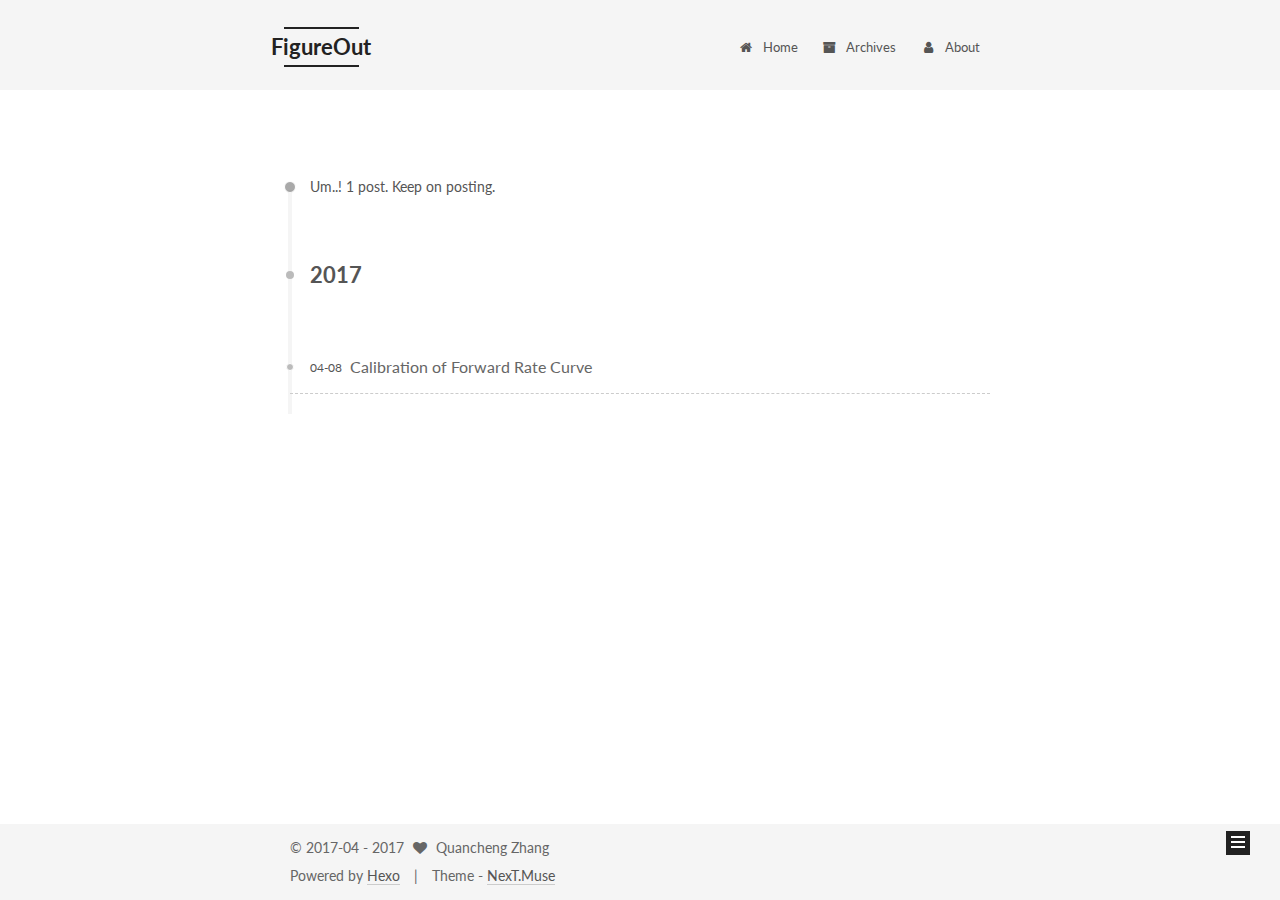
==== archives/index.html @ bb5cb2a6 "Site updated: 2017-04-28 12:06:53" ====
<!doctype html>




<html class="theme-next muse" lang="en">
<head>
  <meta charset="UTF-8"/>
<meta http-equiv="X-UA-Compatible" content="IE=edge" />
<meta name="viewport" content="width=device-width, initial-scale=1, maximum-scale=1"/>



<meta http-equiv="Cache-Control" content="no-transform" />
<meta http-equiv="Cache-Control" content="no-siteapp" />


















  
  
  
  

  
    
    
  

  

  

  

  

  
    
    
    <link href="//fonts.googleapis.com/css?family=Lato:300,300italic,400,400italic,700,700italic&subset=latin,latin-ext" rel="stylesheet" type="text/css">
  






<link href="/lib/font-awesome/css/font-awesome.min.css?v=4.6.2" rel="stylesheet" type="text/css" />

<link href="/css/main.css?v=5.1.0" rel="stylesheet" type="text/css" />


  <meta name="keywords" content="Hexo, NexT" />








  <link rel="shortcut icon" type="image/x-icon" href="/favicon.ico?v=5.1.0" />






<meta name="description" content="Seeking job opportunities in areas including portfolio management, risk management and data analysis.">
<meta property="og:type" content="website">
<meta property="og:title" content="FigureOut">
<meta property="og:url" content="http://Quintus-Zhang.github.io/archives/index.html">
<meta property="og:site_name" content="FigureOut">
<meta property="og:description" content="Seeking job opportunities in areas including portfolio management, risk management and data analysis.">
<meta name="twitter:card" content="summary">
<meta name="twitter:title" content="FigureOut">
<meta name="twitter:description" content="Seeking job opportunities in areas including portfolio management, risk management and data analysis.">



<script type="text/javascript" id="hexo.configurations">
  var NexT = window.NexT || {};
  var CONFIG = {
    root: '/',
    scheme: 'Muse',
    sidebar: {"position":"left","display":"always","offset":12,"offset_float":0,"b2t":false,"scrollpercent":false},
    fancybox: false,
    motion: false,
    duoshuo: {
      userId: '0',
      author: 'Author'
    },
    algolia: {
      applicationID: '',
      apiKey: '',
      indexName: '',
      hits: {"per_page":10},
      labels: {"input_placeholder":"Search for Posts","hits_empty":"We didn't find any results for the search: ${query}","hits_stats":"${hits} results found in ${time} ms"}
    }
  };
</script>



  <link rel="canonical" href="http://Quintus-Zhang.github.io/archives/"/>





  <title> Archive | FigureOut </title>
</head>

<body itemscope itemtype="http://schema.org/WebPage" lang="en">

  














  
  
    
  

  <div class="container sidebar-position-left  page-archive  ">
    <div class="headband"></div>

    <header id="header" class="header" itemscope itemtype="http://schema.org/WPHeader">
      <div class="header-inner"><div class="site-brand-wrapper">
  <div class="site-meta ">
    

    <div class="custom-logo-site-title">
      <a href="/"  class="brand" rel="start">
        <span class="logo-line-before"><i></i></span>
        <span class="site-title">FigureOut</span>
        <span class="logo-line-after"><i></i></span>
      </a>
    </div>
      
        <p class="site-subtitle"></p>
      
  </div>

  <div class="site-nav-toggle">
    <button>
      <span class="btn-bar"></span>
      <span class="btn-bar"></span>
      <span class="btn-bar"></span>
    </button>
  </div>
</div>

<nav class="site-nav">
  

  
    <ul id="menu" class="menu">
      
        
        <li class="menu-item menu-item-home">
          <a href="/" rel="section">
            
              <i class="menu-item-icon fa fa-fw fa-home"></i> <br />
            
            Home
          </a>
        </li>
      
        
        <li class="menu-item menu-item-archives">
          <a href="/archives" rel="section">
            
              <i class="menu-item-icon fa fa-fw fa-archive"></i> <br />
            
            Archives
          </a>
        </li>
      
        
        <li class="menu-item menu-item-about">
          <a href="/about" rel="section">
            
              <i class="menu-item-icon fa fa-fw fa-user"></i> <br />
            
            About
          </a>
        </li>
      

      
    </ul>
  

  
</nav>



 </div>
    </header>

    <main id="main" class="main">
      <div class="main-inner">
        <div class="content-wrap">
          <div id="content" class="content">
            

  <section id="posts" class="posts-collapse">
    <span class="archive-move-on"></span>

    <span class="archive-page-counter">
      
      
      
        
      
      Um..! 1 post. Keep on posting.
    </span>

    

      
      
      

      
        
        <div class="collection-title">
          <h2 class="archive-year motion-element" id="archive-year-2017">2017</h2>
        </div>
      
      

      

  <article class="post post-type-normal" itemscope itemtype="http://schema.org/Article">
    <header class="post-header">

      <h1 class="post-title">
        
            <a class="post-title-link" href="/post/calibration_of_forward_rate_curve/" itemprop="url">
              
                <span itemprop="name">Calibration of Forward Rate Curve</span>
              
            </a>
        
      </h1>

      <div class="post-meta">
        <time class="post-time" itemprop="dateCreated"
              datetime="2017-04-08T02:40:51-04:00"
              content="2017-04-08" >
          04-08
        </time>
      </div>

    </header>
  </article>



    

  </section>

  



          </div>
          


          

        </div>
        
          
  
  <div class="sidebar-toggle">
    <div class="sidebar-toggle-line-wrap">
      <span class="sidebar-toggle-line sidebar-toggle-line-first"></span>
      <span class="sidebar-toggle-line sidebar-toggle-line-middle"></span>
      <span class="sidebar-toggle-line sidebar-toggle-line-last"></span>
    </div>
  </div>

  <aside id="sidebar" class="sidebar">
    <div class="sidebar-inner">

      

      

      <section class="site-overview sidebar-panel sidebar-panel-active">
        <div class="site-author motion-element" itemprop="author" itemscope itemtype="http://schema.org/Person">
          <img class="site-author-image" itemprop="image"
               src="/images/turntable.jpeg"
               alt="Quancheng Zhang" />
          <p class="site-author-name" itemprop="name">Quancheng Zhang</p>
           
              <p class="site-description motion-element" itemprop="description">Seeking job opportunities in areas including portfolio management, risk management and data analysis.</p>
          
        </div>
        <nav class="site-state motion-element">

          
            <div class="site-state-item site-state-posts">
              <a href="/archives">
                <span class="site-state-item-count">1</span>
                <span class="site-state-item-name">posts</span>
              </a>
            </div>
          

          

          

        </nav>

        

        <div class="links-of-author motion-element">
          
            
              <span class="links-of-author-item">
                <a href="https://github.com/Quintus-Zhang" target="_blank" title="GitHub">
                  
                    <i class="fa fa-fw fa-github"></i>
                  
                  GitHub
                </a>
              </span>
            
          
        </div>

        
        

        
        

        


      </section>

      

      

    </div>
  </aside>


        
      </div>
    </main>

    <footer id="footer" class="footer">
      <div class="footer-inner">
        <div class="copyright" >
  
  &copy;  2017-04 - 
  <span itemprop="copyrightYear">2017</span>
  <span class="with-love">
    <i class="fa fa-heart"></i>
  </span>
  <span class="author" itemprop="copyrightHolder">Quancheng Zhang</span>
</div>


<div class="powered-by">
  Powered by <a class="theme-link" href="https://hexo.io">Hexo</a>
</div>

<div class="theme-info">
  Theme -
  <a class="theme-link" href="https://github.com/iissnan/hexo-theme-next">
    NexT.Muse
  </a>
</div>


        

        
      </div>
    </footer>

    
      <div class="back-to-top">
        <i class="fa fa-arrow-up"></i>
        
      </div>
    

  </div>

  

<script type="text/javascript">
  if (Object.prototype.toString.call(window.Promise) !== '[object Function]') {
    window.Promise = null;
  }
</script>














  
  <script type="text/javascript" src="/lib/jquery/index.js?v=2.1.3"></script>

  
  <script type="text/javascript" src="/lib/fastclick/lib/fastclick.min.js?v=1.0.6"></script>

  
  <script type="text/javascript" src="/lib/jquery_lazyload/jquery.lazyload.js?v=1.9.7"></script>

  
  <script type="text/javascript" src="/lib/velocity/velocity.min.js?v=1.2.1"></script>

  
  <script type="text/javascript" src="/lib/velocity/velocity.ui.min.js?v=1.2.1"></script>


  


  <script type="text/javascript" src="/js/src/utils.js?v=5.1.0"></script>

  <script type="text/javascript" src="/js/src/motion.js?v=5.1.0"></script>



  
  

  
  


  


  <script type="text/javascript" src="/js/src/bootstrap.js?v=5.1.0"></script>



  


  




	





  





  





  






  





  

  
<script>
(function(){
    var bp = document.createElement('script');
    var curProtocol = window.location.protocol.split(':')[0];
    if (curProtocol === 'https') {
        bp.src = 'https://zz.bdstatic.com/linksubmit/push.js';        
    }
    else {
        bp.src = 'http://push.zhanzhang.baidu.com/push.js';
    }
    var s = document.getElementsByTagName("script")[0];
    s.parentNode.insertBefore(bp, s);
})();
</script>


  
  
    <script type="text/x-mathjax-config">
      MathJax.Hub.Config({
        tex2jax: {
          inlineMath: [ ['$','$'], ["\\(","\\)"]  ],
          processEscapes: true,
          skipTags: ['script', 'noscript', 'style', 'textarea', 'pre', 'code']
        }
      });
    </script>

    <script type="text/x-mathjax-config">
      MathJax.Hub.Queue(function() {
        var all = MathJax.Hub.getAllJax(), i;
        for (i=0; i < all.length; i += 1) {
          all[i].SourceElement().parentNode.className += ' has-jax';
        }
      });
    </script>
    <script type="text/javascript" src="//cdn.mathjax.org/mathjax/latest/MathJax.js?config=TeX-AMS-MML_HTMLorMML"></script>
  


  

</body>
</html>
---- css/main.css ----
/* normalize.css v3.0.2 | MIT License | git.io/normalize */
html {
  font-family: sans-serif; /* 1 */
  -ms-text-size-adjust: 100%; /* 2 */
  -webkit-text-size-adjust: 100%; /* 2 */
}
body {
  margin: 0;
}
article,
aside,
details,
figcaption,
figure,
footer,
header,
hgroup,
main,
menu,
nav,
section,
summary {
  display: block;
}
audio,
canvas,
progress,
video {
  display: inline-block; /* 1 */
  vertical-align: baseline; /* 2 */
}
audio:not([controls]) {
  display: none;
  height: 0;
}
[hidden],
template {
  display: none;
}
a {
  background-color: transparent;
}
a:active,
a:hover {
  outline: 0;
}
abbr[title] {
  border-bottom: 1px dotted;
}
b,
strong {
  font-weight: bold;
}
dfn {
  font-style: italic;
}
h1 {
  font-size: 2em;
  margin: 0.67em 0;
}
mark {
  background: #ff0;
  color: #000;
}
small {
  font-size: 80%;
}
sub,
sup {
  font-size: 75%;
  line-height: 0;
  position: relative;
  vertical-align: baseline;
}
sup {
  top: -0.5em;
}
sub {
  bottom: -0.25em;
}
img {
  border: 0;
}
svg:not(:root) {
  overflow: hidden;
}
figure {
  margin: 1em 40px;
}
hr {
  -moz-box-sizing: content-box;
  box-sizing: content-box;
  height: 0;
}
pre {
  overflow: auto;
}
code,
kbd,
pre,
samp {
  font-family: monospace, monospace;
  font-size: 1em;
}
button,
input,
optgroup,
select,
textarea {
  color: inherit; /* 1 */
  font: inherit; /* 2 */
  margin: 0; /* 3 */
}
button {
  overflow: visible;
}
button,
select {
  text-transform: none;
}
button,
html input[type="button"],
input[type="reset"],
input[type="submit"] {
  -webkit-appearance: button; /* 2 */
  cursor: pointer; /* 3 */
}
button[disabled],
html input[disabled] {
  cursor: default;
}
button::-moz-focus-inner,
input::-moz-focus-inner {
  border: 0;
  padding: 0;
}
input {
  line-height: normal;
}
input[type="checkbox"],
input[type="radio"] {
  box-sizing: border-box; /* 1 */
  padding: 0; /* 2 */
}
input[type="number"]::-webkit-inner-spin-button,
input[type="number"]::-webkit-outer-spin-button {
  height: auto;
}
input[type="search"] {
  -webkit-appearance: textfield; /* 1 */
  -moz-box-sizing: content-box;
  -webkit-box-sizing: content-box; /* 2 */
  box-sizing: content-box;
}
input[type="search"]::-webkit-search-cancel-button,
input[type="search"]::-webkit-search-decoration {
  -webkit-appearance: none;
}
fieldset {
  border: 1px solid #c0c0c0;
  margin: 0 2px;
  padding: 0.35em 0.625em 0.75em;
}
legend {
  border: 0; /* 1 */
  padding: 0; /* 2 */
}
textarea {
  overflow: auto;
}
optgroup {
  font-weight: bold;
}
table {
  border-collapse: collapse;
  border-spacing: 0;
}
td,
th {
  padding: 0;
}
::selection {
  background: #262a30;
  color: #fff;
}
body {
  position: relative;
  font-family: 'Lato', "PingFang SC", "Microsoft YaHei", sans-serif;
  font-size: 14px;
  line-height: 2;
  color: #555;
  background: #fff;
}
@media (max-width: 767px) {
  body {
    padding-right: 0 !important;
  }
}
@media (min-width: 768px) and (max-width: 991px) {
  body {
    padding-right: 0 !important;
  }
}
@media (min-width: 1600px) {
  body {
    font-size: 16px;
  }
}
h1,
h2,
h3,
h4,
h5,
h6 {
  margin: 0;
  padding: 0;
  font-weight: bold;
  line-height: 1.5;
  font-family: 'Lato', "PingFang SC", "Microsoft YaHei", sans-serif;
}
h2,
h3,
h4,
h5,
h6 {
  margin: 20px 0 15px;
}
h1 {
  font-size: 24px;
}
@media (max-width: 767px) {
  h1 {
    font-size: 20px;
  }
}
h2 {
  font-size: 22px;
}
@media (max-width: 767px) {
  h2 {
    font-size: 18px;
  }
}
h3 {
  font-size: 20px;
}
@media (max-width: 767px) {
  h3 {
    font-size: 16px;
  }
}
h4 {
  font-size: 18px;
}
@media (max-width: 767px) {
  h4 {
    font-size: 14px;
  }
}
h5 {
  font-size: 16px;
}
@media (max-width: 767px) {
  h5 {
    font-size: 12px;
  }
}
h6 {
  font-size: 14px;
}
@media (max-width: 767px) {
  h6 {
    font-size: 10px;
  }
}
p {
  margin: 0 0 25px 0;
}
a {
  color: #555;
  text-decoration: none;
  border-bottom: 1px solid #999;
  word-wrap: break-word;
}
a:hover {
  color: #222;
  border-bottom-color: #222;
}
blockquote {
  margin: 0;
  padding: 0;
}
img {
  display: block;
  margin: auto;
  max-width: 100%;
  height: auto;
}
hr {
  margin: 40px 0;
  height: 3px;
  border: none;
  background-color: #ddd;
  background-image: repeating-linear-gradient(-45deg, #fff, #fff 4px, transparent 4px, transparent 8px);
}
blockquote {
  padding: 0 15px;
  color: #666;
  border-left: 4px solid #ddd;
}
blockquote cite::before {
  content: "-";
  padding: 0 5px;
}
dt {
  font-weight: 700;
}
dd {
  margin: 0;
  padding: 0;
}
.text-left {
  text-align: left;
}
.text-center {
  text-align: center;
}
.text-right {
  text-align: right;
}
.text-justify {
  text-align: justify;
}
.text-nowrap {
  white-space: nowrap;
}
.text-lowercase {
  text-transform: lowercase;
}
.text-uppercase {
  text-transform: uppercase;
}
.text-capitalize {
  text-transform: capitalize;
}
.center-block {
  display: block;
  margin-left: auto;
  margin-right: auto;
}
.clearfix:before,
.clearfix:after {
  content: " ";
  display: table;
}
.clearfix:after {
  clear: both;
}
.pullquote {
  width: 45%;
}
.pullquote.left {
  float: left;
  margin-left: 5px;
  margin-right: 10px;
}
.pullquote.right {
  float: right;
  margin-left: 10px;
  margin-right: 5px;
}
.affix.affix.affix {
  position: fixed;
}
.translation {
  margin-top: -20px;
  font-size: 14px;
  color: #999;
}
.scrollbar-measure {
  width: 100px;
  height: 100px;
  overflow: scroll;
  position: absolute;
  top: -9999px;
}
.use-motion .motion-element {
  opacity: 0;
}
table {
  margin: 20px 0;
  width: 100%;
  border-collapse: collapse;
  border-spacing: 0;
  border: 1px solid #ddd;
  font-size: 14px;
  table-layout: fixed;
  word-wrap: break-all;
}
table>tbody>tr:nth-of-type(odd) {
  background-color: #f9f9f9;
}
table>tbody>tr:hover {
  background-color: #f5f5f5;
}
caption,
th,
td {
  padding: 8px;
  text-align: left;
  vertical-align: middle;
  font-weight: normal;
}
th,
td {
  border-bottom: 3px solid #ddd;
  border-right: 1px solid #eee;
}
th {
  padding-bottom: 10px;
  font-weight: 700;
}
td {
  border-bottom-width: 1px;
}
html,
body {
  height: 100%;
}
.container {
  position: relative;
  min-height: 100%;
}
.header-inner {
  margin: 0 auto;
  padding: 100px 0 70px;
  width: 700px;
}
@media (min-width: 1600px) {
  .container .header-inner {
    width: 900px;
  }
}
.main {
  padding-bottom: 150px;
}
.main-inner {
  margin: 0 auto;
  width: 700px;
}
@media (min-width: 1600px) {
  .container .main-inner {
    width: 900px;
  }
}
.footer {
  position: absolute;
  left: 0;
  bottom: 0;
  width: 100%;
  min-height: 50px;
}
.footer-inner {
  box-sizing: border-box;
  margin: 20px auto;
  width: 700px;
}
@media (min-width: 1600px) {
  .container .footer-inner {
    width: 900px;
  }
}
pre,
.highlight {
  overflow: auto;
  margin: 20px 0;
  padding: 0;
  font-size: 13px;
  color: #4d4d4c;
  background: #f7f7f7;
  line-height: 1.6;
}
pre,
code {
  font-family: consolas, Menlo, "PingFang SC", "Microsoft YaHei", monospace;
}
code {
  padding: 2px 4px;
  word-wrap: break-word;
  color: #555;
  background: #eee;
  border-radius: 3px;
  font-size: 13px;
}
pre code {
  padding: 0;
  color: #4d4d4c;
  background: none;
  text-shadow: none;
}
.highlight {
  border-radius: 1px;
}
.highlight pre {
  border: none;
  margin: 0;
  padding: 10px 0;
}
.highlight table {
  margin: 0;
  width: auto;
  border: none;
}
.highlight td {
  border: none;
  padding: 0;
}
.highlight figcaption {
  font-size: 1em;
  color: #4d4d4c;
  line-height: 1em;
  margin-bottom: 1em;
}
.highlight figcaption:before,
.highlight figcaption:after {
  content: " ";
  display: table;
}
.highlight figcaption:after {
  clear: both;
}
.highlight figcaption a {
  float: right;
  color: #4d4d4c;
}
.highlight figcaption a:hover {
  border-bottom-color: #4d4d4c;
}
.highlight .gutter pre {
  padding-left: 10px;
  padding-right: 10px;
  color: #869194;
  text-align: right;
  background-color: #eff2f3;
}
.highlight .code pre {
  width: 100%;
  padding-left: 10px;
  padding-right: 10px;
  background-color: #f7f7f7;
}
.highlight .line {
  height: 20px;
}
.gutter {
  -webkit-user-select: none;
  -moz-user-select: none;
  -ms-user-select: none;
  user-select: none;
}
.gist table {
  width: auto;
}
.gist table td {
  border: none;
}
pre .deletion {
  background: #fdd;
}
pre .addition {
  background: #dfd;
}
pre .meta {
  color: #8959a8;
}
pre .comment {
  color: #8e908c;
}
pre .variable,
pre .attribute,
pre .tag,
pre .regexp,
pre .ruby .constant,
pre .xml .tag .title,
pre .xml .pi,
pre .xml .doctype,
pre .html .doctype,
pre .css .id,
pre .css .class,
pre .css .pseudo {
  color: #c82829;
}
pre .number,
pre .preprocessor,
pre .built_in,
pre .literal,
pre .params,
pre .constant,
pre .command {
  color: #f5871f;
}
pre .ruby .class .title,
pre .css .rules .attribute,
pre .string,
pre .value,
pre .inheritance,
pre .header,
pre .ruby .symbol,
pre .xml .cdata,
pre .special,
pre .number,
pre .formula {
  color: #718c00;
}
pre .title,
pre .css .hexcolor {
  color: #3e999f;
}
pre .function,
pre .python .decorator,
pre .python .title,
pre .ruby .function .title,
pre .ruby .title .keyword,
pre .perl .sub,
pre .javascript .title,
pre .coffeescript .title {
  color: #4271ae;
}
pre .keyword,
pre .javascript .function {
  color: #8959a8;
}
.full-image.full-image.full-image {
  border: none;
  max-width: 100%;
  width: auto;
  margin: 20px auto;
}
@media (min-width: 992px) {
  .full-image.full-image.full-image {
    max-width: none;
    width: 110%;
    margin: 25px -5%;
  }
}
.blockquote-center,
.page-home .post-type-quote blockquote,
.page-post-detail .post-type-quote blockquote {
  position: relative;
  margin: 40px 0;
  padding: 0;
  border-left: none;
  text-align: center;
}
.blockquote-center::before,
.page-home .post-type-quote blockquote::before,
.page-post-detail .post-type-quote blockquote::before,
.blockquote-center::after,
.page-home .post-type-quote blockquote::after,
.page-post-detail .post-type-quote blockquote::after {
  position: absolute;
  content: ' ';
  display: block;
  width: 100%;
  height: 24px;
  opacity: 0.2;
  background-repeat: no-repeat;
  background-position: 0 -6px;
  background-size: 22px 22px;
}
.blockquote-center::before,
.page-home .post-type-quote blockquote::before,
.page-post-detail .post-type-quote blockquote::before {
  top: -20px;
  background-image: url("../images/quote-l.svg");
  border-top: 1px solid #ccc;
}
.blockquote-center::after,
.page-home .post-type-quote blockquote::after,
.page-post-detail .post-type-quote blockquote::after {
  bottom: -20px;
  background-image: url("../images/quote-r.svg");
  border-bottom: 1px solid #ccc;
  background-position: 100% 8px;
}
.blockquote-center p,
.page-home .post-type-quote blockquote p,
.page-post-detail .post-type-quote blockquote p,
.blockquote-center div,
.page-home .post-type-quote blockquote div,
.page-post-detail .post-type-quote blockquote div {
  text-align: center;
}
.post .post-body .group-picture img {
  box-sizing: border-box;
  padding: 0 3px;
  border: none;
}
.post .group-picture-row {
  overflow: hidden;
  margin-top: 6px;
}
.post .group-picture-row:first-child {
  margin-top: 0;
}
.post .group-picture-column {
  float: left;
}
.page-post-detail .post-body .group-picture-column {
  float: none;
  margin-top: 10px;
  width: auto !important;
}
.page-post-detail .post-body .group-picture-column img {
  margin: 0 auto;
}
.page-archive .group-picture-container {
  overflow: hidden;
}
.page-archive .group-picture-row {
  float: left;
}
.page-archive .group-picture-row:first-child {
  margin-top: 6px;
}
.page-archive .group-picture-column {
  max-width: 150px;
  max-height: 150px;
}
.note {
  padding: 20px;
  margin: 20px 0;
  border: 1px solid #eee;
  border-left-width: 5px;
  border-radius: 3px;
}
.note h2,
.note h3,
.note h4,
.note h5,
.note h6 {
  margin-top: 0;
  margin-bottom: 5px;
}
.note p:last-child {
  margin-bottom: 0;
}
.note code {
  border-radius: 3px;
}
.note+.note {
  margin-top: -5px;
}
.default {
  border-left-color: #777;
}
.default h2,
.default h3,
.default h4,
.default h5,
.default h6 {
  color: #777;
}
.primary {
  border-left-color: #428bca;
}
.primary h2,
.primary h3,
.primary h4,
.primary h5,
.primary h6 {
  color: #428bca;
}
.success {
  border-left-color: #5cb85c;
}
.success h2,
.success h3,
.success h4,
.success h5,
.success h6 {
  color: #5cb85c;
}
.danger {
  border-left-color: #d9534f;
}
.danger h2,
.danger h3,
.danger h4,
.danger h5,
.danger h6 {
  color: #d9534f;
}
.warning {
  border-left-color: #f0ad4e;
}
.warning h2,
.warning h3,
.warning h4,
.warning h5,
.warning h6 {
  color: #f0ad4e;
}
.info {
  border-left-color: #5bc0de;
}
.info h2,
.info h3,
.info h4,
.info h5,
.info h6 {
  color: #5bc0de;
}
.btn {
  display: inline-block;
  padding: 0 20px;
  font-size: 14px;
  color: #fff;
  background: #222;
  border: 2px solid #222;
  text-decoration: none;
  border-radius: 0;
  transition-property: background-color;
  transition-duration: 0.2s;
  transition-timing-function: ease-in-out;
  transition-delay: 0s;
}
.btn:hover,
.post-button .btn:hover {
  border-color: #222;
  color: #222;
  background: #fff;
}
.btn-bar {
  display: block;
  width: 22px;
  height: 2px;
  background: #555;
  border-radius: 1px;
}
.btn-bar+.btn-bar {
  margin-top: 4px;
}
.pagination {
  margin: 120px 0 40px;
  text-align: center;
  border-top: 1px solid #eee;
}
.page-number-basic,
.pagination .prev,
.pagination .next,
.pagination .page-number,
.pagination .space {
  display: inline-block;
  position: relative;
  top: -1px;
  margin: 0 10px;
  padding: 0 10px;
  line-height: 30px;
}
@media (max-width: 767px) {
  .page-number-basic,
  .pagination .prev,
  .pagination .next,
  .pagination .page-number,
  .pagination .space {
    margin: 0 5px;
  }
}
.pagination .prev,
.pagination .next,
.pagination .page-number {
  border-bottom: 0;
  border-top: 1px solid #eee;
  transition-property: border-color;
  transition-duration: 0.2s;
  transition-timing-function: ease-in-out;
  transition-delay: 0s;
}
.pagination .prev:hover,
.pagination .next:hover,
.pagination .page-number:hover {
  border-top-color: #222;
}
.pagination .space {
  padding: 0;
  margin: 0;
}
.pagination .prev {
  margin-left: 0;
}
.pagination .next {
  margin-right: 0;
}
.pagination .page-number.current {
  color: #fff;
  background: #ccc;
  border-top-color: #ccc;
}
@media (max-width: 767px) {
  .pagination {
    border-top: none;
  }
  .pagination .prev,
  .pagination .next,
  .pagination .page-number {
    margin-bottom: 10px;
    border-top: 0;
    border-bottom: 1px solid #eee;
  }
  .pagination .prev:hover,
  .pagination .next:hover,
  .pagination .page-number:hover {
    border-bottom-color: #222;
  }
}
.comments {
  margin: 60px 20px 0;
}
.tag-cloud {
  text-align: center;
}
.tag-cloud a {
  display: inline-block;
  margin: 10px;
}
.back-to-top {
  box-sizing: border-box;
  position: fixed;
  bottom: -100px;
  right: 30px;
  z-index: 1050;
  padding: 0 6px;
  width: 24px;
  background: #222;
  font-size: 12px;
  opacity: 1;
  color: #fff;
  cursor: pointer;
  text-align: center;
  -webkit-transform: translateZ(0);
  transition-property: bottom;
  transition-duration: 0.2s;
  transition-timing-function: ease-in-out;
  transition-delay: 0s;
}
@media (max-width: 767px) {
  .back-to-top {
    display: none;
  }
}
@media (min-width: 768px) and (max-width: 991px) {
  .back-to-top {
    display: none;
  }
}
.back-to-top.back-to-top-on {
  bottom: 19px;
}
.header {
  background: #fff;
}
.header-inner {
  position: relative;
}
.headband {
  height: 3px;
  background: #222;
}
.site-meta {
  margin: 0;
  text-align: left;
}
@media (max-width: 767px) {
  .site-meta {
    text-align: center;
  }
}
.brand {
  position: relative;
  display: inline-block;
  padding: 0 40px;
  color: #222;
  background: #222;
  border-bottom: none;
}
.brand:hover {
  color: #222;
}
.logo {
  display: inline-block;
  margin-right: 5px;
  line-height: 36px;
  vertical-align: top;
}
.site-title {
  display: inline-block;
  vertical-align: top;
  line-height: 36px;
  font-size: 20px;
  font-weight: normal;
  font-family: 'Lato', "PingFang SC", "Microsoft YaHei", sans-serif;
}
.site-subtitle {
  margin-top: 10px;
  font-size: 13px;
  color: #999;
}
.use-motion .brand {
  opacity: 0;
}
.use-motion .logo,
.use-motion .site-title,
.use-motion .site-subtitle {
  opacity: 0;
  position: relative;
  top: -10px;
}
.site-nav-toggle {
  display: none;
  position: absolute;
  top: 10px;
  left: 10px;
}
@media (max-width: 767px) {
  .site-nav-toggle {
    display: block;
  }
}
.site-nav-toggle button {
  margin-top: 2px;
  padding: 9px 10px;
  background: transparent;
  border: none;
}
@media (max-width: 767px) {
  .site-nav {
    display: none;
    margin: 0 -10px;
    padding: 0 10px;
    clear: both;
    border-top: 1px solid #ddd;
  }
}
@media (min-width: 768px) and (max-width: 991px) {
  .site-nav {
    display: block !important;
  }
}
@media (min-width: 992px) {
  .site-nav {
    display: block !important;
  }
}
.menu {
  margin-top: 20px;
  padding-left: 0;
  text-align: center;
}
.menu .menu-item {
  display: inline-block;
  margin: 0 10px;
  list-style: none;
}
@media screen and (max-width: 767px) {
  .menu .menu-item {
    margin-top: 10px;
  }
}
.menu .menu-item a {
  display: block;
  font-size: 13px;
  line-height: inherit;
  border-bottom: 1px solid transparent;
  transition-property: border-color;
  transition-duration: 0.2s;
  transition-timing-function: ease-in-out;
  transition-delay: 0s;
}
.menu .menu-item a:hover {
  border-bottom-color: #222;
}
.menu .menu-item .fa {
  margin-right: 5px;
}
.use-motion .menu-item {
  opacity: 0;
}
.post-body {
  font-family: 'Lato', "PingFang SC", "Microsoft YaHei", sans-serif;
}
@media (max-width: 767px) {
  .post-body {
    word-break: break-word;
  }
}
.post-body .fancybox img {
  display: block !important;
  margin: 0 auto;
  cursor: pointer;
  cursor: zoom-in;
  cursor: -webkit-zoom-in;
}
.post-body .image-caption,
.post-body .figure .caption {
  margin: 10px auto 15px;
  text-align: center;
  font-size: 14px;
  color: #999;
  font-weight: bold;
  line-height: 1;
}
.post-sticky-flag {
  display: inline-block;
  font-size: 16px;
  -ms-transform: rotate(30deg);
  -webkit-transform: rotate(30deg);
  -moz-transform: rotate(30deg);
  -ms-transform: rotate(30deg);
  -o-transform: rotate(30deg);
  transform: rotate(30deg);
}
.posts-expand {
  padding-top: 40px;
}
@media (max-width: 767px) {
  .posts-expand {
    margin: 0 20px;
  }
  .post-body pre {
    padding: 10px;
  }
  .post-body pre .gutter pre {
    padding-right: 10px;
  }
  .post-body .highlight {
    margin-left: -40px;
    margin-right: -40px;
    padding: 0;
  }
  .post-body .highlight .gutter pre {
    padding-right: 10px;
  }
}
@media (min-width: 992px) {
  .posts-expand .post-body {
    text-align: justify;
  }
}
.posts-expand .post-body h2,
.posts-expand .post-body h3,
.posts-expand .post-body h4,
.posts-expand .post-body h5,
.posts-expand .post-body h6 {
  padding-top: 10px;
}
.posts-expand .post-body h2 .header-anchor,
.posts-expand .post-body h3 .header-anchor,
.posts-expand .post-body h4 .header-anchor,
.posts-expand .post-body h5 .header-anchor,
.posts-expand .post-body h6 .header-anchor {
  float: right;
  margin-left: 10px;
  color: #ccc;
  border-bottom-style: none;
  visibility: hidden;
}
.posts-expand .post-body h2 .header-anchor:hover,
.posts-expand .post-body h3 .header-anchor:hover,
.posts-expand .post-body h4 .header-anchor:hover,
.posts-expand .post-body h5 .header-anchor:hover,
.posts-expand .post-body h6 .header-anchor:hover {
  color: inherit;
}
.posts-expand .post-body h2:hover .header-anchor,
.posts-expand .post-body h3:hover .header-anchor,
.posts-expand .post-body h4:hover .header-anchor,
.posts-expand .post-body h5:hover .header-anchor,
.posts-expand .post-body h6:hover .header-anchor {
  visibility: visible;
}
.posts-expand .post-body ul li {
  list-style: circle;
}
.posts-expand .post-body img {
  box-sizing: border-box;
  margin: auto;
  padding: 3px;
  border: 1px solid #ddd;
}
.posts-expand .fancybox img {
  margin: 0 auto;
}
@media (max-width: 767px) {
  .posts-collapse {
    margin: 0 20px;
  }
  .posts-collapse .post-title,
  .posts-collapse .post-meta {
    display: block;
    width: auto;
    text-align: left;
  }
}
.posts-collapse {
  position: relative;
  z-index: 1010;
  margin-left: 0;
}
.posts-collapse::after {
  content: " ";
  position: absolute;
  top: 20px;
  left: 0;
  margin-left: -2px;
  width: 4px;
  height: 100%;
  background: #f5f5f5;
  z-index: -1;
}
@media (max-width: 767px) {
  .posts-collapse {
    margin: 0 20px;
  }
}
.posts-collapse .collection-title {
  position: relative;
  margin: 60px 0;
}
.posts-collapse .collection-title h2 {
  margin-left: 20px;
}
.posts-collapse .collection-title small {
  color: #bbb;
}
.posts-collapse .collection-title::before {
  content: " ";
  position: absolute;
  left: 0;
  top: 50%;
  margin-left: -4px;
  margin-top: -4px;
  width: 8px;
  height: 8px;
  background: #bbb;
  border-radius: 50%;
}
.posts-collapse .post {
  margin: 30px 0;
}
.posts-collapse .post-header {
  position: relative;
  transition-duration: 0.2s;
  transition-timing-function: ease-in-out;
  transition-delay: 0s;
  transition-property: border;
  border-bottom: 1px dashed #ccc;
}
.posts-collapse .post-header::before {
  content: " ";
  position: absolute;
  left: 0;
  top: 12px;
  width: 6px;
  height: 6px;
  margin-left: -4px;
  background: #bbb;
  border-radius: 50%;
  border: 1px solid #fff;
  transition-duration: 0.2s;
  transition-timing-function: ease-in-out;
  transition-delay: 0s;
  transition-property: background;
}
.posts-collapse .post-header:hover {
  border-bottom-color: #666;
}
.posts-collapse .post-header:hover::before {
  background: #222;
}
.posts-collapse .post-meta {
  position: absolute;
  font-size: 12px;
  left: 20px;
  top: 5px;
}
.posts-collapse .post-comments-count {
  display: none;
}
.posts-collapse .post-title {
  margin-left: 60px;
  font-size: 16px;
  font-weight: normal;
  line-height: inherit;
}
.posts-collapse .post-title::after {
  margin-left: 3px;
  opacity: 0.6;
}
.posts-collapse .post-title a {
  color: #666;
  border-bottom: none;
}
.page-home .post-type-quote .post-header,
.page-post-detail .post-type-quote .post-header,
.page-home .post-type-quote .post-tags,
.page-post-detail .post-type-quote .post-tags {
  display: none;
}
.posts-expand .post-title {
  font-size: 26px;
  text-align: center;
  word-break: break-word;
  font-weight: 400;
}
@media (max-width: 767px) {
  .posts-expand .post-title {
    font-size: 22px;
  }
}
.posts-expand .post-title-link {
  display: inline-block;
  position: relative;
  color: #555;
  border-bottom: none;
  line-height: 1.2;
  vertical-align: top;
}
.posts-expand .post-title-link::before {
  content: "";
  position: absolute;
  width: 100%;
  height: 2px;
  bottom: 0;
  left: 0;
  background-color: #000;
  visibility: hidden;
  -webkit-transform: scaleX(0);
  -moz-transform: scaleX(0);
  -ms-transform: scaleX(0);
  -o-transform: scaleX(0);
  transform: scaleX(0);
  transition-duration: 0.2s;
  transition-timing-function: ease-in-out;
  transition-delay: 0s;
}
.posts-expand .post-title-link:hover::before {
  visibility: visible;
  -webkit-transform: scaleX(1);
  -moz-transform: scaleX(1);
  -ms-transform: scaleX(1);
  -o-transform: scaleX(1);
  transform: scaleX(1);
}
.posts-expand .post-title-link .fa {
  font-size: 16px;
}
.posts-expand .post-meta {
  margin: 3px 0 60px 0;
  color: #999;
  font-family: 'Lato', "PingFang SC", "Microsoft YaHei", sans-serif;
  font-size: 12px;
  text-align: center;
}
.posts-expand .post-meta .post-category-list {
  display: inline-block;
  margin: 0;
  padding: 3px;
}
.posts-expand .post-meta .post-category-list-link {
  color: #999;
}
.posts-expand .post-meta .post-description {
  font-size: 14px;
  margin-top: 2px;
}
.post-meta-divider {
  margin: 0 0.5em;
}
.post-meta-item-icon {
  margin-right: 3px;
}
@media (min-width: 768px) and (max-width: 991px) {
  .post-meta-item-icon {
    display: inline-block;
  }
}
@media (max-width: 767px) {
  .post-meta-item-icon {
    display: inline-block;
  }
}
@media (min-width: 768px) and (max-width: 991px) {
  .post-meta-item-text {
    display: none;
  }
}
@media (max-width: 767px) {
  .post-meta-item-text {
    display: none;
  }
}
@media (max-width: 767px) {
  .posts-expand .post-comments-count {
    display: none;
  }
}
.social-like {
  font-size: 14px;
  height: 20px;
  text-align: center;
  border-top: 1px solid #eee;
  padding-top: 9px;
  margin-top: 45px;
  display: flex;
  justify-content: center;
}
.vk_like {
  width: 85px;
  height: 21px;
  padding-top: 7px;
  align-self: center;
}
.fb_like {
  height: 30px;
  align-self: center;
}
.post-button {
  margin-top: 50px;
}
.post-button .btn {
  color: #555;
  font-size: 14px;
  background: transparent;
  border-radius: 0;
  line-height: 2;
  margin: 0 4px 8px 4px;
}
.post-button .fa-fw {
  width: 1.285714285714286em;
  text-align: left;
}
.posts-expand .post-tags {
  margin-top: 40px;
  text-align: center;
}
.posts-expand .post-tags a {
  display: inline-block;
  margin-right: 10px;
  font-size: 13px;
}
.post-nav {
  display: table;
  margin-top: 15px;
  width: 100%;
  border-top: 1px solid #eee;
}
.post-nav-divider {
  display: table-cell;
  width: 10%;
}
.post-nav-item {
  display: table-cell;
  padding: 10px 0 0 0;
  width: 45%;
  vertical-align: top;
}
.post-nav-item a {
  position: relative;
  display: block;
  line-height: 25px;
  font-size: 14px;
  color: #555;
  border-bottom: none;
}
.post-nav-item a:hover {
  color: #222;
  border-bottom: none;
}
.post-nav-item a:active {
  top: 2px;
}
.post-nav-item .fa {
  position: absolute;
  top: 8px;
  left: 0;
  font-size: 12px;
}
.post-nav-next a {
  padding-left: 15px;
}
.post-nav-prev {
  text-align: right;
}
.post-nav-prev a {
  padding-right: 15px;
}
.post-nav-prev .fa {
  right: 0;
  left: auto;
}
.posts-expand .post-eof {
  display: block;
  margin: 80px auto 60px;
  width: 8%;
  height: 1px;
  background: #ccc;
  text-align: center;
}
.post:last-child .post-eof.post-eof.post-eof {
  display: none;
}
.post-gallery {
  display: table;
  table-layout: fixed;
  width: 100%;
  border-collapse: separate;
}
.post-gallery-row {
  display: table-row;
}
.post-gallery .post-gallery-img {
  display: table-cell;
  text-align: center;
  vertical-align: middle;
  border: none;
}
.post-gallery .post-gallery-img img {
  max-width: 100%;
  max-height: 100%;
  border: none;
}
.fancybox-close,
.fancybox-close:hover {
  border: none;
}
.sidebar {
  position: fixed;
  right: 0;
  top: 0;
  bottom: 0;
  width: 0;
  z-index: 1040;
  box-shadow: inset 0 2px 6px #000;
  background: #222;
  -webkit-transform: translateZ(0);
}
.sidebar a {
  color: #999;
  border-bottom-color: #555;
}
.sidebar a:hover {
  color: #eee;
}
@media (min-width: 768px) and (max-width: 991px) {
  .sidebar {
    display: none !important;
  }
}
@media (max-width: 767px) {
  .sidebar {
    display: none !important;
  }
}
.sidebar-inner {
  position: relative;
  padding: 20px 10px;
  color: #999;
  text-align: center;
}
.sidebar-toggle {
  position: fixed;
  right: 30px;
  bottom: 45px;
  width: 14px;
  height: 14px;
  padding: 5px;
  background: #222;
  line-height: 0;
  z-index: 1050;
  cursor: pointer;
  -webkit-transform: translateZ(0);
}
@media (min-width: 768px) and (max-width: 991px) {
  .sidebar-toggle {
    display: none;
  }
}
@media (max-width: 767px) {
  .sidebar-toggle {
    display: none;
  }
}
.sidebar-toggle-line {
  position: relative;
  display: inline-block;
  vertical-align: top;
  height: 2px;
  width: 100%;
  background: #fff;
  margin-top: 3px;
}
.sidebar-toggle-line:first-child {
  margin-top: 0;
}
.site-author-image {
  display: block;
  margin: 0 auto;
  padding: 2px;
  max-width: 96px;
  height: auto;
  border: 2px solid #333;
}
.site-author-name {
  margin: 5px 0 0;
  text-align: center;
  color: #f5f5f5;
  font-weight: normal;
}
.site-description {
  margin-top: 5px;
  text-align: center;
  font-size: 14px;
  color: #999;
}
.site-state {
  overflow: hidden;
  line-height: 1.4;
  white-space: nowrap;
  text-align: center;
}
.site-state-item {
  display: inline-block;
  padding: 0 15px;
  border-left: 1px solid #333;
}
.site-state-item:first-child {
  border-left: none;
}
.site-state-item a {
  border-bottom: none;
}
.site-state-item-count {
  display: block;
  text-align: center;
  color: inherit;
  font-weight: 600;
  font-size: 18px;
}
.site-state-item-name {
  font-size: 13px;
  color: inherit;
}
.feed-link {
  margin-top: 20px;
}
.feed-link a {
  display: inline-block;
  padding: 0 15px;
  color: #fc6423;
  border: 1px solid #fc6423;
  border-radius: 4px;
}
.feed-link a i {
  color: #fc6423;
  font-size: 14px;
}
.feed-link a:hover {
  color: #fff;
  background: #fc6423;
}
.feed-link a:hover i {
  color: #fff;
}
.links-of-author {
  margin-top: 20px;
}
.links-of-author a {
  display: inline-block;
  vertical-align: middle;
  margin-right: 10px;
  margin-bottom: 10px;
  border-bottom-color: #555;
  font-size: 13px;
}
.links-of-author a:before {
  display: inline-block;
  vertical-align: middle;
  margin-right: 3px;
  content: " ";
  width: 4px;
  height: 4px;
  border-radius: 50%;
  background: #3b4100;
}
.links-of-blogroll {
  font-size: 13px;
}
.links-of-blogroll-title {
  margin-top: 20px;
  font-size: 14px;
  font-weight: 600;
}
.links-of-blogroll-list {
  margin: 0;
  padding: 0;
  list-style: none;
}
.links-of-blogroll-item {
  padding: 2px 10px;
}
.sidebar-nav {
  margin: 0 0 20px;
  padding-left: 0;
}
.sidebar-nav li {
  display: inline-block;
  cursor: pointer;
  border-bottom: 1px solid transparent;
  font-size: 14px;
  color: #555;
}
.sidebar-nav li:hover {
  color: #f5f5f5;
}
.page-post-detail .sidebar-nav-toc {
  padding: 0 5px;
}
.page-post-detail .sidebar-nav-overview {
  margin-left: 10px;
}
.sidebar-nav .sidebar-nav-active {
  color: #87daff;
  border-bottom-color: #87daff;
}
.sidebar-nav .sidebar-nav-active:hover {
  color: #87daff;
}
.sidebar-panel {
  display: none;
}
.sidebar-panel-active {
  display: block;
}
.post-toc-empty {
  font-size: 14px;
  color: #666;
}
.post-toc-wrap {
  overflow: hidden;
}
.post-toc {
  overflow: auto;
}
.post-toc ol {
  margin: 0;
  padding: 0 2px 5px 10px;
  text-align: left;
  list-style: none;
  font-size: 14px;
}
.post-toc ol > ol {
  padding-left: 0;
}
.post-toc ol a {
  transition-duration: 0.2s;
  transition-timing-function: ease-in-out;
  transition-delay: 0s;
  transition-property: all;
  color: #999;
  border-bottom-color: #555;
}
.post-toc ol a:hover {
  color: #ccc;
  border-bottom-color: #ccc;
}
.post-toc .nav-item {
  overflow: hidden;
  text-overflow: ellipsis;
  white-space: nowrap;
  line-height: 1.8;
}
.post-toc .nav .nav-child {
  display: none;
}
.post-toc .nav .active > .nav-child {
  display: block;
}
.post-toc .nav .active-current > .nav-child {
  display: block;
}
.post-toc .nav .active-current > .nav-child > .nav-item {
  display: block;
}
.post-toc .nav .active > a {
  color: #87daff;
  border-bottom-color: #87daff;
}
.post-toc .nav .active-current > a {
  color: #87daff;
}
.post-toc .nav .active-current > a:hover {
  color: #87daff;
}
.footer {
  font-size: 14px;
  color: #999;
}
.footer img {
  border: none;
}
.footer-inner {
  text-align: center;
}
.with-love {
  display: inline-block;
  margin: 0 5px;
}
.powered-by,
.theme-info {
  display: inline-block;
}
.powered-by {
  margin-right: 10px;
}
.powered-by::after {
  content: "|";
  padding-left: 10px;
}
.cc-license {
  margin-top: 10px;
  text-align: center;
}
.cc-license .cc-opacity {
  opacity: 0.7;
  border-bottom: none;
}
.cc-license .cc-opacity:hover {
  opacity: 0.9;
}
.cc-license img {
  display: inline-block;
}
.theme-next #ds-thread #ds-reset {
  color: #555;
}
.theme-next #ds-thread #ds-reset .ds-replybox {
  margin-bottom: 30px;
}
.theme-next #ds-thread #ds-reset .ds-replybox .ds-avatar,
.theme-next #ds-reset .ds-avatar img {
  box-shadow: none;
}
.theme-next #ds-thread #ds-reset .ds-textarea-wrapper {
  border-color: #c7d4e1;
  background: none;
  border-top-right-radius: 3px;
  border-top-left-radius: 3px;
}
.theme-next #ds-thread #ds-reset .ds-textarea-wrapper textarea {
  height: 60px;
}
.theme-next #ds-reset .ds-rounded-top {
  border-radius: 0;
}
.theme-next #ds-thread #ds-reset .ds-post-toolbar {
  box-sizing: border-box;
  border: 1px solid #c7d4e1;
  background: #f6f8fa;
}
.theme-next #ds-thread #ds-reset .ds-post-options {
  height: 40px;
  border: none;
  background: none;
}
.theme-next #ds-thread #ds-reset .ds-toolbar-buttons {
  top: 11px;
}
.theme-next #ds-thread #ds-reset .ds-sync {
  top: 5px;
}
.theme-next #ds-thread #ds-reset .ds-post-button {
  top: 4px;
  right: 5px;
  width: 90px;
  height: 30px;
  border: 1px solid #c5ced7;
  border-radius: 3px;
  background-image: linear-gradient(#fbfbfc, #f5f7f9);
  color: #60676d;
}
.theme-next #ds-thread #ds-reset .ds-post-button:hover {
  background-position: 0 -30px;
  color: #60676d;
}
.theme-next #ds-thread #ds-reset .ds-comments-info {
  padding: 10px 0;
}
.theme-next #ds-thread #ds-reset .ds-sort {
  display: none;
}
.theme-next #ds-thread #ds-reset li.ds-tab a.ds-current {
  border: none;
  background: #f6f8fa;
  color: #60676d;
}
.theme-next #ds-thread #ds-reset li.ds-tab a.ds-current:hover {
  background-color: #e9f0f7;
  color: #60676d;
}
.theme-next #ds-thread #ds-reset li.ds-tab a {
  border-radius: 2px;
  padding: 5px;
}
.theme-next #ds-thread #ds-reset .ds-login-buttons p {
  color: #999;
  line-height: 36px;
}
.theme-next #ds-thread #ds-reset .ds-login-buttons .ds-service-list li {
  height: 28px;
}
.theme-next #ds-thread #ds-reset .ds-service-list a {
  background: none;
  padding: 5px;
  border: 1px solid;
  border-radius: 3px;
  text-align: center;
}
.theme-next #ds-thread #ds-reset .ds-service-list a:hover {
  color: #fff;
  background: #666;
}
.theme-next #ds-thread #ds-reset .ds-service-list .ds-weibo {
  color: #fc9b00;
  border-color: #fc9b00;
}
.theme-next #ds-thread #ds-reset .ds-service-list .ds-weibo:hover {
  background: #fc9b00;
}
.theme-next #ds-thread #ds-reset .ds-service-list .ds-qq {
  color: #60a3ec;
  border-color: #60a3ec;
}
.theme-next #ds-thread #ds-reset .ds-service-list .ds-qq:hover {
  background: #60a3ec;
}
.theme-next #ds-thread #ds-reset .ds-service-list .ds-renren {
  color: #2e7ac4;
  border-color: #2e7ac4;
}
.theme-next #ds-thread #ds-reset .ds-service-list .ds-renren:hover {
  background: #2e7ac4;
}
.theme-next #ds-thread #ds-reset .ds-service-list .ds-douban {
  color: #37994c;
  border-color: #37994c;
}
.theme-next #ds-thread #ds-reset .ds-service-list .ds-douban:hover {
  background: #37994c;
}
.theme-next #ds-thread #ds-reset .ds-service-list .ds-kaixin {
  color: #fef20d;
  border-color: #fef20d;
}
.theme-next #ds-thread #ds-reset .ds-service-list .ds-kaixin:hover {
  background: #fef20d;
}
.theme-next #ds-thread #ds-reset .ds-service-list .ds-netease {
  color: #f00;
  border-color: #f00;
}
.theme-next #ds-thread #ds-reset .ds-service-list .ds-netease:hover {
  background: #f00;
}
.theme-next #ds-thread #ds-reset .ds-service-list .ds-sohu {
  color: #ffcb05;
  border-color: #ffcb05;
}
.theme-next #ds-thread #ds-reset .ds-service-list .ds-sohu:hover {
  background: #ffcb05;
}
.theme-next #ds-thread #ds-reset .ds-service-list .ds-baidu {
  color: #2831e0;
  border-color: #2831e0;
}
.theme-next #ds-thread #ds-reset .ds-service-list .ds-baidu:hover {
  background: #2831e0;
}
.theme-next #ds-thread #ds-reset .ds-service-list .ds-google {
  color: #166bec;
  border-color: #166bec;
}
.theme-next #ds-thread #ds-reset .ds-service-list .ds-google:hover {
  background: #166bec;
}
.theme-next #ds-thread #ds-reset .ds-service-list .ds-weixin {
  color: #00ce0d;
  border-color: #00ce0d;
}
.theme-next #ds-thread #ds-reset .ds-service-list .ds-weixin:hover {
  background: #00ce0d;
}
.theme-next #ds-thread #ds-reset .ds-service-list .ds-more-services {
  border: none;
}
.theme-next #ds-thread #ds-reset .ds-service-list .ds-more-services:hover {
  background: none;
}
.theme-next #ds-reset .duoshuo-ua-admin {
  display: inline-block;
  color: #f00;
}
.theme-next #ds-reset .duoshuo-ua-platform,
.theme-next #ds-reset .duoshuo-ua-browser {
  color: #ccc;
}
.theme-next #ds-reset .duoshuo-ua-platform .fa,
.theme-next #ds-reset .duoshuo-ua-browser .fa {
  display: inline-block;
  margin-right: 3px;
}
.theme-next #ds-reset .duoshuo-ua-separator {
  display: inline-block;
  margin-left: 5px;
}
.theme-next .this_ua {
  background-color: #ccc !important;
  border-radius: 4px;
  padding: 0 5px !important;
  margin: 1px 1px !important;
  border: 1px solid #bbb !important;
  color: #fff;
  display: inline-block !important;
}
.theme-next .this_ua.admin {
  background-color: #d9534f !important;
  border-color: #d9534f !important;
}
.theme-next .this_ua.platform.iOS,
.theme-next .this_ua.platform.Mac,
.theme-next .this_ua.platform.Windows {
  background-color: #39b3d7 !important;
  border-color: #46b8da !important;
}
.theme-next .this_ua.platform.Linux {
  background-color: #3a3a3a !important;
  border-color: #1f1f1f !important;
}
.theme-next .this_ua.platform.Android {
  background-color: #00c47d !important;
  border-color: #01b171 !important;
}
.theme-next .this_ua.browser.Mobile,
.theme-next .this_ua.browser.Chrome {
  background-color: #5cb85c !important;
  border-color: #4cae4c !important;
}
.theme-next .this_ua.browser.Firefox {
  background-color: #f0ad4e !important;
  border-color: #eea236 !important;
}
.theme-next .this_ua.browser.Maxthon,
.theme-next .this_ua.browser.IE {
  background-color: #428bca !important;
  border-color: #357ebd !important;
}
.theme-next .this_ua.browser.baidu,
.theme-next .this_ua.browser.UCBrowser,
.theme-next .this_ua.browser.Opera {
  background-color: #d9534f !important;
  border-color: #d43f3a !important;
}
.theme-next .this_ua.browser.Android,
.theme-next .this_ua.browser.QQBrowser {
  background-color: #78ace9 !important;
  border-color: #4cae4c !important;
}
.cloud-tie-wrapper img {
  display: inline-block;
}
.cloud-tie-wrapper .total-txt {
  font-size: 1em !important;
}
.cloud-tie-join-count .join-count {
  color: #555 !important;
  font-size: inherit !important;
  margin: 0 !important;
}
.post-spread {
  margin-top: 20px;
  text-align: center;
}
.jiathis_style {
  display: inline-block;
}
.jiathis_style a {
  border: none;
}
.post-spread {
  margin-top: 20px;
  text-align: center;
}
.bdshare-slide-button-box a {
  border: none;
}
.bdsharebuttonbox {
  display: inline-block;
}
.bdsharebuttonbox a {
  border: none;
}
.local-search-pop-overlay {
  position: fixed;
  width: 100%;
  height: 100%;
  top: 0;
  left: 0;
  z-index: 2080;
  background-color: rgba(0,0,0,0.3);
}
.local-search-popup {
  display: none;
  position: fixed;
  top: 10%;
  left: 50%;
  margin-left: -350px;
  width: 700px;
  height: 80%;
  padding: 0;
  background: #fff;
  color: #333;
  z-index: 9999;
  border-radius: 5px;
}
@media (max-width: 767px) {
  .local-search-popup {
    padding: 0;
    top: 0;
    left: 0;
    margin: 0;
    width: 100%;
    height: 100%;
    border-radius: 0;
  }
}
.local-search-popup ul.search-result-list {
  padding: 0;
  margin: 0 5px;
}
.local-search-popup p.search-result {
  border-bottom: 1px dashed #ccc;
  padding: 5px 0;
}
.local-search-popup a.search-result-title {
  font-weight: bold;
  font-size: 16px;
}
.local-search-popup .search-keyword {
  border-bottom: 1px dashed #f00;
  font-size: 14px;
  font-weight: bold;
  color: #f00;
}
.local-search-popup .local-search-header {
  padding: 5px;
  height: 36px;
  background: #f5f5f5;
  border-top-left-radius: 5px;
  border-top-right-radius: 5px;
}
.local-search-popup #local-search-result {
  overflow: auto;
  position: relative;
  padding: 5px 25px;
  height: calc(100% - 55px);
}
.local-search-popup .local-search-input-wrapper {
  display: inline-block;
  width: calc(100% - 60px);
  height: 36px;
  line-height: 36px;
  padding: 0 5px;
}
.local-search-popup .local-search-input-wrapper input {
  padding: 8px 0;
  height: 20px;
  display: block;
  width: 100%;
  outline: none;
  border: none;
  background: transparent;
  vertical-align: middle;
}
.local-search-popup .search-icon,
.local-search-popup .popup-btn-close {
  display: inline-block;
  font-size: 18px;
  color: #999;
  height: 36px;
  width: 18px;
}
.local-search-popup .search-icon {
  float: left;
}
.local-search-popup .popup-btn-close {
  border-left: 1px solid #eee;
  float: right;
  cursor: pointer;
  padding-left: 10px;
}
.local-search-popup #no-result {
  position: absolute;
  left: 50%;
  top: 50%;
  -webkit-transform: translate(-50%, -50%);
  -webkit-transform: translate(-50%, -50%);
  -moz-transform: translate(-50%, -50%);
  -ms-transform: translate(-50%, -50%);
  -o-transform: translate(-50%, -50%);
  transform: translate(-50%, -50%);
  color: #ccc;
}
.site-uv,
.site-pv,
.page-pv {
  display: inline-block;
}
.site-uv .busuanzi-value,
.site-pv .busuanzi-value,
.page-pv .busuanzi-value {
  margin: 0 5px;
}
.site-uv {
  margin-right: 10px;
}
.site-uv::after {
  content: "|";
  padding-left: 10px;
}
.use-motion .post {
  opacity: 0;
}
.page-archive .archive-page-counter {
  position: relative;
  top: 3px;
  left: 20px;
}
@media (max-width: 767px) {
  .page-archive .archive-page-counter {
    top: 5px;
  }
}
.page-archive .posts-collapse .archive-move-on {
  position: absolute;
  top: 11px;
  left: 0;
  margin-left: -6px;
  width: 10px;
  height: 10px;
  opacity: 0.5;
  background: #555;
  border: 1px solid #fff;
  border-radius: 50%;
}
.category-all-page .category-all-title {
  text-align: center;
}
.category-all-page .category-all {
  margin-top: 20px;
}
.category-all-page .category-list {
  margin: 0;
  padding: 0;
  list-style: none;
}
.category-all-page .category-list-item {
  margin: 5px 10px;
}
.category-all-page .category-list-count {
  color: #bbb;
}
.category-all-page .category-list-count:before {
  display: inline;
  content: " (";
}
.category-all-page .category-list-count:after {
  display: inline;
  content: ") ";
}
.category-all-page .category-list-child {
  padding-left: 10px;
}
#schedule ul#event-list {
  padding-left: 30px;
}
#schedule ul#event-list hr {
  margin: 20px 0 45px 0 !important;
  background: #222;
}
#schedule ul#event-list hr:after {
  display: inline-block;
  content: 'NOW';
  background: #222;
  color: #fff;
  font-weight: bold;
  text-align: right;
  padding: 0 5px;
}
#schedule ul#event-list li.event {
  margin: 20px 0px;
  background: #f9f9f9;
  padding-left: 10px;
  min-height: 40px;
}
#schedule ul#event-list li.event h2.event-summary {
  margin: 0;
  padding-bottom: 3px;
}
#schedule ul#event-list li.event h2.event-summary:before {
  display: inline-block;
  font-family: FontAwesome;
  font-size: 8px;
  content: '\f111';
  vertical-align: middle;
  margin-right: 25px;
  color: #bbb;
}
#schedule ul#event-list li.event span.event-relative-time {
  display: inline-block;
  font-size: 12px;
  font-weight: 400;
  padding-left: 12px;
  color: #bbb;
}
#schedule ul#event-list li.event span.event-details {
  display: block;
  color: #bbb;
  margin-left: 56px;
  padding-top: 3px;
  padding-bottom: 6px;
  text-indent: -24px;
  line-height: 18px;
}
#schedule ul#event-list li.event span.event-details:before {
  text-indent: 0;
  display: inline-block;
  width: 14px;
  font-family: FontAwesome;
  text-align: center;
  margin-right: 9px;
  color: #bbb;
}
#schedule ul#event-list li.event span.event-details.event-location:before {
  content: '\f041';
}
#schedule ul#event-list li.event span.event-details.event-duration:before {
  content: '\f017';
}
#schedule ul#event-list li.event-past {
  background: #fcfcfc;
}
#schedule ul#event-list li.event-past > * {
  opacity: 0.6;
}
#schedule ul#event-list li.event-past h2.event-summary {
  color: #bbb;
}
#schedule ul#event-list li.event-past h2.event-summary:before {
  color: #dfdfdf;
}
#schedule ul#event-list li.event-now {
  background: #222;
  color: #fff;
  padding: 15px 0 15px 10px;
}
#schedule ul#event-list li.event-now h2.event-summary:before {
  -webkit-transform: scale(1.2);
  -moz-transform: scale(1.2);
  -ms-transform: scale(1.2);
  -o-transform: scale(1.2);
  transform: scale(1.2);
  color: #fff;
  animation: dot-flash 1s alternate infinite ease-in-out;
}
#schedule ul#event-list li.event-now * {
  color: #fff !important;
}
@-moz-keyframes dot-flash {
  from {
    opacity: 1;
    -webkit-transform: scale(1.1);
    -moz-transform: scale(1.1);
    -ms-transform: scale(1.1);
    -o-transform: scale(1.1);
    transform: scale(1.1);
  }
  to {
    opacity: 0;
    -webkit-transform: scale(1);
    -moz-transform: scale(1);
    -ms-transform: scale(1);
    -o-transform: scale(1);
    transform: scale(1);
  }
}
@-webkit-keyframes dot-flash {
  from {
    opacity: 1;
    -webkit-transform: scale(1.1);
    -moz-transform: scale(1.1);
    -ms-transform: scale(1.1);
    -o-transform: scale(1.1);
    transform: scale(1.1);
  }
  to {
    opacity: 0;
    -webkit-transform: scale(1);
    -moz-transform: scale(1);
    -ms-transform: scale(1);
    -o-transform: scale(1);
    transform: scale(1);
  }
}
@-o-keyframes dot-flash {
  from {
    opacity: 1;
    -webkit-transform: scale(1.1);
    -moz-transform: scale(1.1);
    -ms-transform: scale(1.1);
    -o-transform: scale(1.1);
    transform: scale(1.1);
  }
  to {
    opacity: 0;
    -webkit-transform: scale(1);
    -moz-transform: scale(1);
    -ms-transform: scale(1);
    -o-transform: scale(1);
    transform: scale(1);
  }
}
@keyframes dot-flash {
  from {
    opacity: 1;
    -webkit-transform: scale(1.1);
    -moz-transform: scale(1.1);
    -ms-transform: scale(1.1);
    -o-transform: scale(1.1);
    transform: scale(1.1);
  }
  to {
    opacity: 0;
    -webkit-transform: scale(1);
    -moz-transform: scale(1);
    -ms-transform: scale(1);
    -o-transform: scale(1);
    transform: scale(1);
  }
}
.page-post-detail .sidebar-toggle-line {
  background: #87daff;
}
.page-post-detail .comments {
  overflow: hidden;
}
h1,
h2,
h3,
h4,
h5,
h6 {
  margin: 20px 0 10px;
}
p {
  margin: 0 0 25px 0;
}
a {
  border-bottom-color: #ccc;
}
hr {
  margin: 20px 0;
  height: 2px;
}
.main-inner {
  margin-top: 80px;
}
.header {
  background: #f5f5f5;
}
.header-inner {
  padding: 25px 0 20px;
}
.header-inner:before,
.header-inner:after {
  content: " ";
  display: table;
}
.header-inner:after {
  clear: both;
}
@media (max-width: 767px) {
  .header-inner {
    width: auto;
    margin-bottom: 50px;
    padding: 10px;
  }
}
.site-meta {
  float: left;
  margin-left: -20px;
  line-height: normal;
}
@media (max-width: 767px) {
  .site-meta {
    margin-left: 10px;
  }
}
.site-meta .brand {
  padding: 2px 1px;
  background: none;
}
@media (max-width: 767px) {
  .site-meta .brand {
    display: block;
  }
}
.site-meta .logo {
  display: none;
}
.site-meta .site-title {
  font-size: 22px;
  font-weight: bolder;
}
@media (max-width: 767px) {
  .site-meta .site-title {
    line-height: 34px;
  }
}
.logo-line-before,
.logo-line-after {
  display: block;
  overflow: hidden;
  margin: 0 auto;
  width: 75%;
}
@media (max-width: 767px) {
  .logo-line-before,
  .logo-line-after {
    display: none;
  }
}
.logo-line-before i,
.logo-line-after i {
  position: relative;
  display: block;
  height: 2px;
  background: #222;
}
@media (max-width: 767px) {
  .logo-line-before i,
  .logo-line-after i {
    height: 3px;
  }
}
.use-motion .logo-line-before i {
  left: -100%;
}
.use-motion .logo-line-after i {
  right: -100%;
}
.site-subtitle {
  display: none;
}
.site-nav-toggle {
  position: static;
  float: right;
}
.menu {
  float: right;
  margin: 8px 0 0 0;
}
@media (max-width: 767px) {
  .menu {
    margin: 20px 0 0 0;
    padding: 0;
  }
}
.menu br {
  display: none;
}
.menu .menu-item {
  margin: 0;
}
@media (max-width: 767px) {
  .menu .menu-item {
    display: block;
  }
}
.menu .menu-item a {
  padding: 0 10px;
  background: none;
  border: none;
  border-radius: 2px;
  transition-property: background;
}
@media (max-width: 767px) {
  .menu .menu-item a {
    text-align: left;
  }
}
.menu .menu-item a:hover {
  background: #e1e1e1;
}
.menu a::before {
  display: none;
}
@media (max-width: 767px) {
  .menu a::before {
    display: block;
  }
}
@media (max-width: 767px) {
  .menu {
    float: none;
  }
}
.site-search form {
  display: none;
}
.posts-expand {
  padding-top: 0;
}
.posts-expand .post-title,
.posts-expand .post-meta {
  text-align: left;
}
@media (max-width: 767px) {
  .posts-expand .post-title,
  .posts-expand .post-meta {
    text-align: center;
  }
}
.posts-expand .post-eof {
  display: none;
}
.posts-expand .post {
  margin-top: 120px;
}
.posts-expand .post:first-child {
  margin-top: 0;
}
.posts-expand .post-meta {
  margin-top: 5px;
  margin-bottom: 20px;
}
.posts-expand .post-title {
  position: relative;
  font-size: 26px;
  font-weight: 400;
}
@media (max-width: 767px) {
  .posts-expand .post-title {
    font-size: 20px;
  }
}
@media (min-width: 1600px) {
  .posts-expand .post-title {
    font-size: 26px;
  }
}
.posts-expand .post-title:hover:before {
  background: #222;
}
.posts-expand .post-body img {
  margin: 0;
}
.posts-expand .post-tags {
  text-align: left;
}
.posts-expand .post-tags a {
  padding: 1px 5px;
  background: #f5f5f5;
  border-bottom: none;
}
.posts-expand .post-tags a:hover {
  background: #ccc;
}
.posts-expand .post-nav {
  margin-top: 40px;
}
.post-button {
  margin-top: 20px;
  text-align: left;
}
.post-button a {
  margin: 0 8px 8px 0 !important;
  padding: 0;
  font-size: 14px;
  color: #666;
  background: none;
  border: none;
  border-bottom: 2px solid #666;
  transition-property: border;
}
@media (max-width: 767px) {
  .post-button a {
    font-size: 12px;
  }
}
@media (min-width: 1600px) {
  .post-button a {
    font-size: 16px;
  }
}
.post-button a:hover {
  border-bottom-color: #222;
}
.links-of-blogroll-inline .links-of-blogroll-item {
  display: inline-block;
}
.btn {
  padding: 0 10px;
  border-width: 2px;
  border-radius: 0;
}
.headband {
  display: none;
}
.site-search {
  position: relative;
  float: right;
  margin-top: 5px;
  padding-top: 3px;
}
@media (max-width: 767px) {
  .site-search {
    float: none;
    padding: 0 10px;
  }
}
@media (max-width: 767px) {
  .container .main-inner {
    width: auto;
  }
}
.page-post-detail .post-title,
.page-post-detail .post-meta {
  text-align: center;
}
.page-post-detail .post-title:before {
  display: none;
}
.page-post-detail .post-meta {
  margin-bottom: 60px;
}
.pagination {
  margin: 120px 0 0;
  text-align: left;
}
@media (max-width: 767px) {
  .pagination {
    margin: 80px 10px 0;
    text-align: center;
  }
}
.footer {
  margin-top: 80px;
  padding: 10px 0;
  background: #f5f5f5;
  color: #666;
}
.footer-inner {
  margin: 0 auto;
  text-align: left;
}
@media (max-width: 767px) {
  .footer-inner {
    width: auto;
    text-align: center;
  }
}
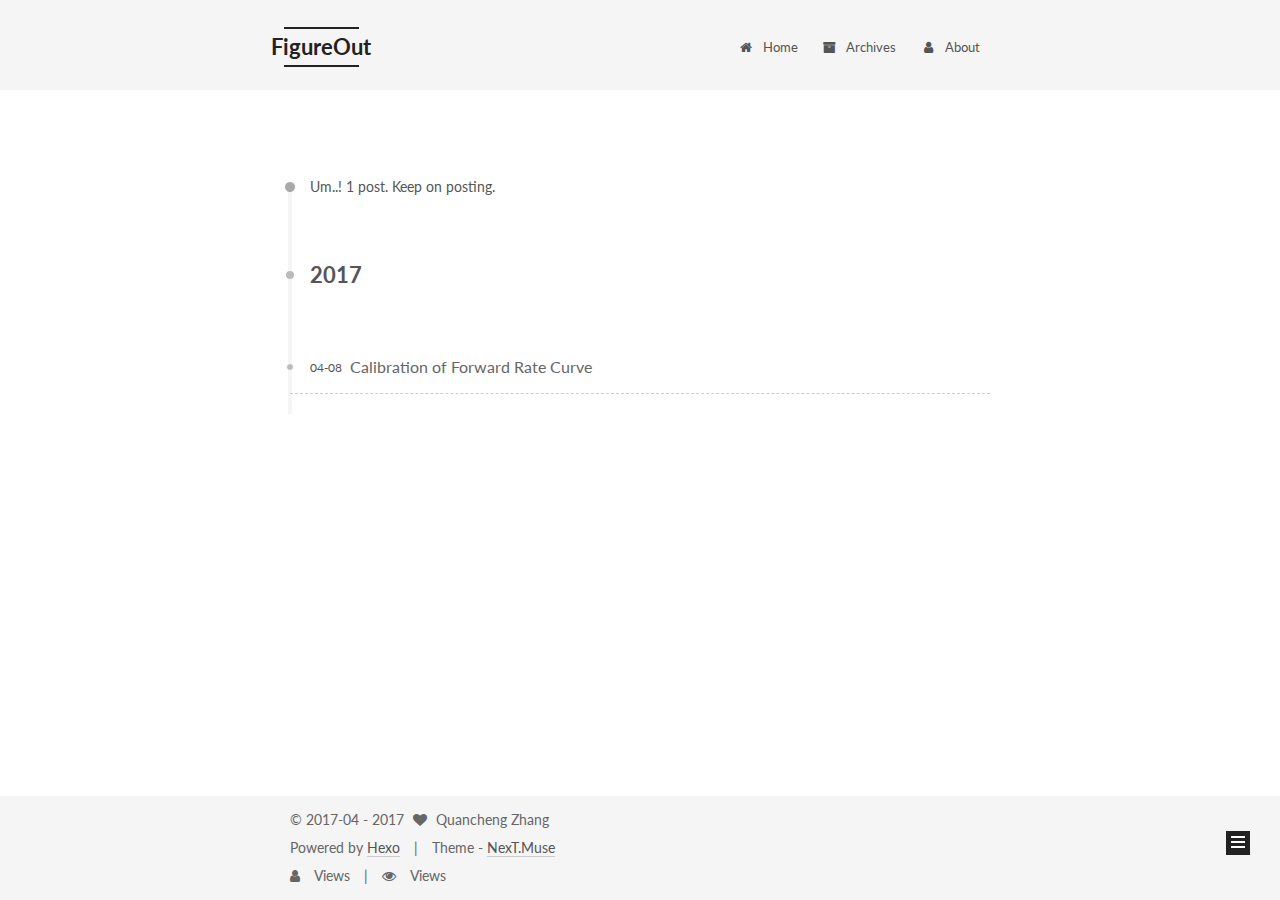
==== commit 5fc79f6d: "Site updated: 2017-04-28 13:45:22" ====
--- a/archives/index.html
+++ b/archives/index.html
@@ -133,6 +133,15 @@
 
 
 
+<script>
+  (function(i,s,o,g,r,a,m){i['GoogleAnalyticsObject']=r;i[r]=i[r]||function(){
+            (i[r].q=i[r].q||[]).push(arguments)},i[r].l=1*new Date();a=s.createElement(o),
+          m=s.getElementsByTagName(o)[0];a.async=1;a.src=g;m.parentNode.insertBefore(a,m)
+  })(window,document,'script','https://www.google-analytics.com/analytics.js','ga');
+  ga('create', 'UA-98294656-1', 'auto');
+  ga('send', 'pageview');
+</script>
+
 
 
 
@@ -412,6 +421,26 @@
 
 
         
+<div class="busuanzi-count">
+  <script async src="https://dn-lbstatics.qbox.me/busuanzi/2.3/busuanzi.pure.mini.js"></script>
+
+  
+    <span class="site-uv">
+      <i class="fa fa-user"></i>
+      <span class="busuanzi-value" id="busuanzi_value_site_uv"></span>
+      Views
+    </span>
+  
+
+  
+    <span class="site-pv">
+      <i class="fa fa-eye"></i>
+      <span class="busuanzi-value" id="busuanzi_value_site_pv"></span>
+      Views
+    </span>
+  
+</div>
+
 
         
       </div>
@@ -488,6 +517,14 @@
 
   
 
+
+  
+
+    
+      <script id="dsq-count-scr" src="https://FigureOut.disqus.com/count.js" async></script>
+    
+
+    
 
   
 
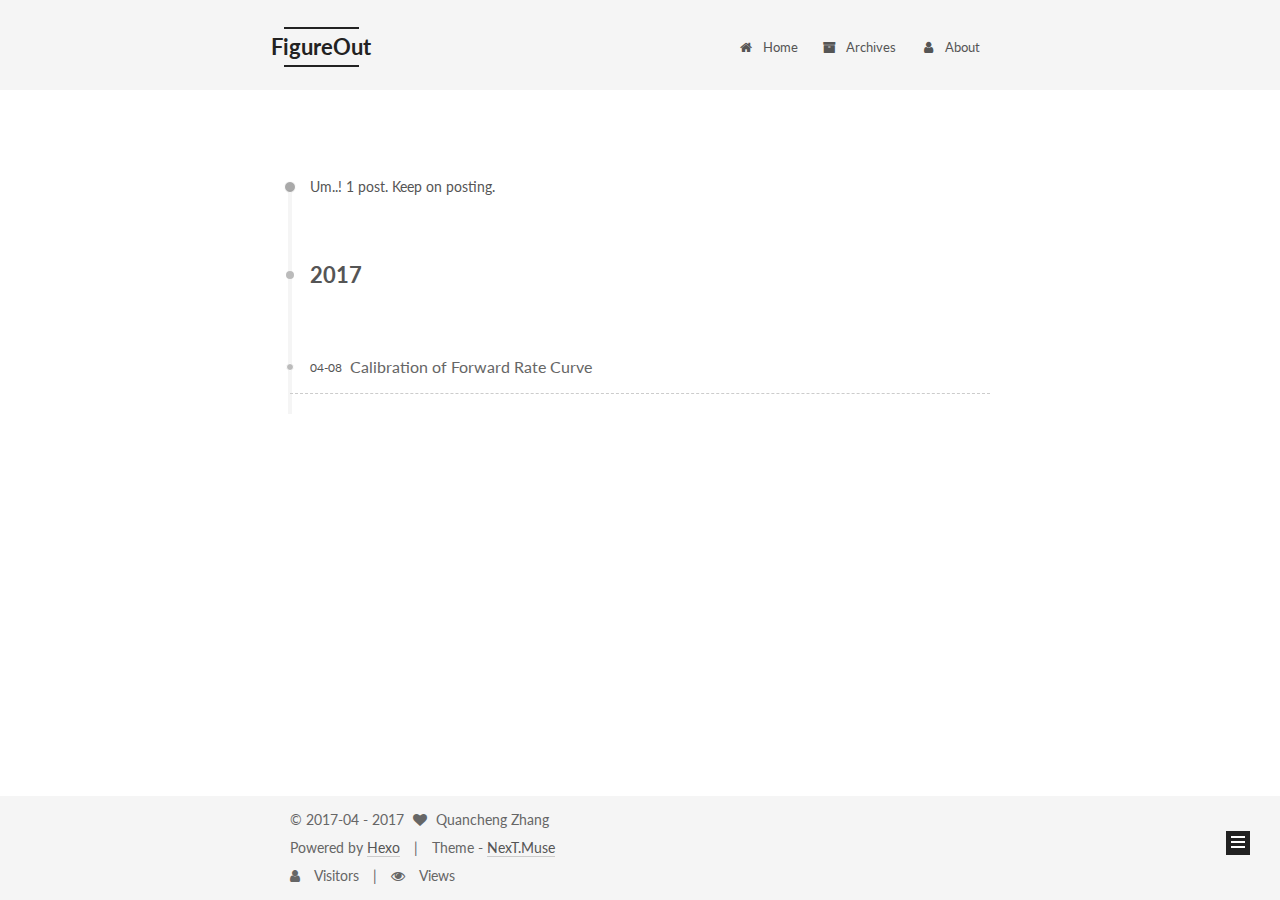
==== commit 4c0dfd54: "Site updated: 2017-04-28 13:47:57" ====
--- a/archives/index.html
+++ b/archives/index.html
@@ -428,7 +428,7 @@
     <span class="site-uv">
       <i class="fa fa-user"></i>
       <span class="busuanzi-value" id="busuanzi_value_site_uv"></span>
-      Views
+      Visitors
     </span>
   
 
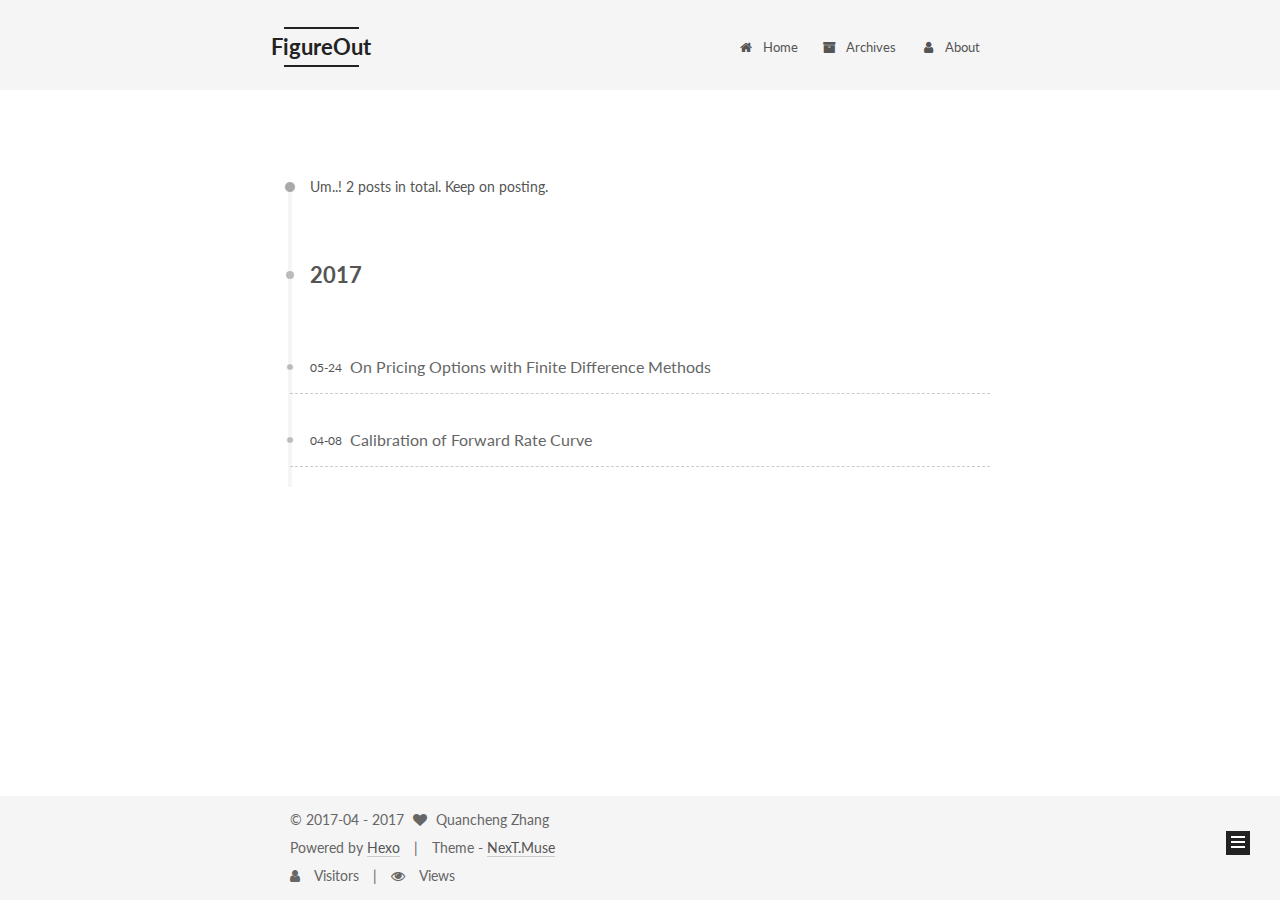
==== commit 60b2b566: "Site updated: 2017-05-24 16:15:19" ====
--- a/archives/index.html
+++ b/archives/index.html
@@ -250,7 +250,7 @@
       
         
       
-      Um..! 1 post. Keep on posting.
+      Um..! 2 posts in total. Keep on posting.
     </span>
 
     
@@ -264,6 +264,43 @@
         <div class="collection-title">
           <h2 class="archive-year motion-element" id="archive-year-2017">2017</h2>
         </div>
+      
+      
+
+      
+
+  <article class="post post-type-normal" itemscope itemtype="http://schema.org/Article">
+    <header class="post-header">
+
+      <h1 class="post-title">
+        
+            <a class="post-title-link" href="/post/on_pricing_options_with_finite_difference_methods/" itemprop="url">
+              
+                <span itemprop="name">On Pricing Options with Finite Difference Methods</span>
+              
+            </a>
+        
+      </h1>
+
+      <div class="post-meta">
+        <time class="post-time" itemprop="dateCreated"
+              datetime="2017-05-24T13:44:34-04:00"
+              content="2017-05-24" >
+          05-24
+        </time>
+      </div>
+
+    </header>
+  </article>
+
+
+
+    
+
+      
+      
+      
+
       
       
 
@@ -343,7 +380,7 @@
           
             <div class="site-state-item site-state-posts">
               <a href="/archives">
-                <span class="site-state-item-count">1</span>
+                <span class="site-state-item-count">2</span>
                 <span class="site-state-item-name">posts</span>
               </a>
             </div>
@@ -351,6 +388,15 @@
 
           
 
+          
+            
+            
+            <div class="site-state-item site-state-tags">
+              
+                <span class="site-state-item-count">2</span>
+                <span class="site-state-item-name">tags</span>
+              
+            </div>
           
 
         </nav>
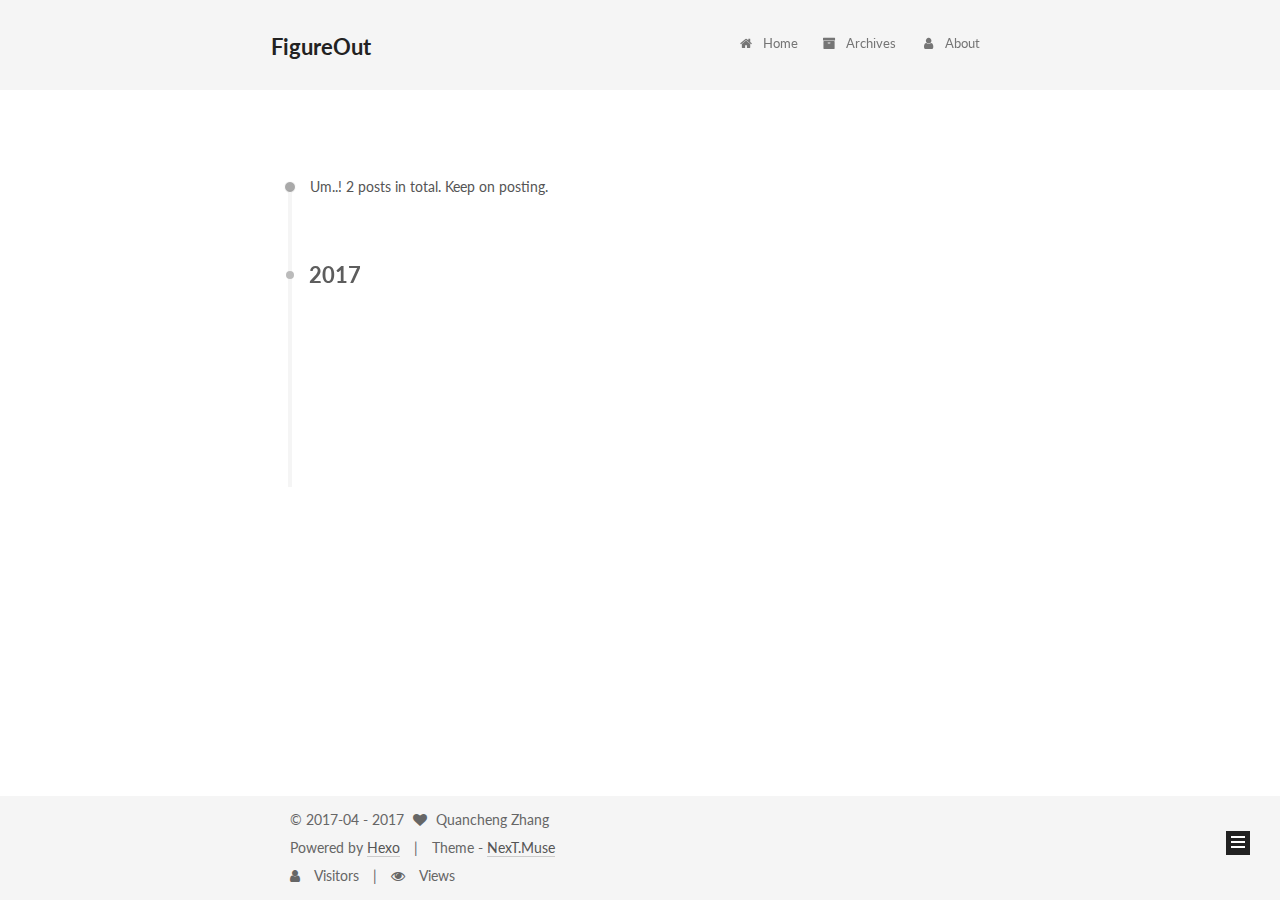
==== commit 976789e5: "Site updated: 2017-12-18 17:52:20" ====
--- a/archives/index.html
+++ b/archives/index.html
@@ -2,8 +2,10 @@
 
 
 
-
-<html class="theme-next muse" lang="en">
+  
+
+
+<html class="theme-next muse use-motion" lang="en">
 <head>
   <meta charset="UTF-8"/>
 <meta http-equiv="X-UA-Compatible" content="IE=edge" />
@@ -100,7 +102,7 @@
     scheme: 'Muse',
     sidebar: {"position":"left","display":"always","offset":12,"offset_float":0,"b2t":false,"scrollpercent":false},
     fancybox: false,
-    motion: false,
+    motion: true,
     duoshuo: {
       userId: '0',
       author: 'Author'
@@ -551,6 +553,10 @@
   
 
   
+  
+    <script type="text/javascript" id="motion.page.archive">
+      $('.archive-year').velocity('transition.slideLeftIn');
+    </script>
   
 
 
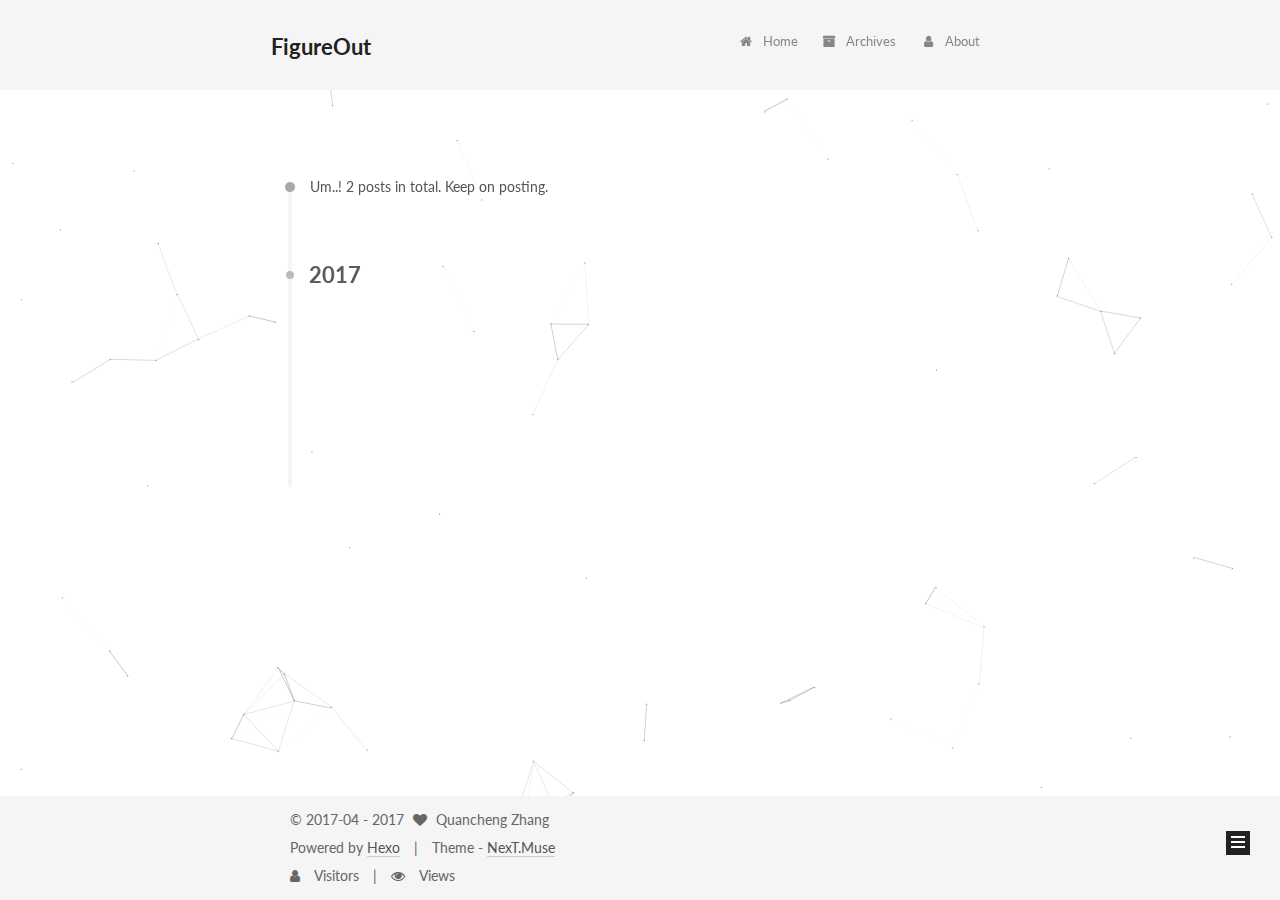
==== commit 0dfe9c3e: "Site updated: 2017-12-18 17:54:16" ====
--- a/archives/index.html
+++ b/archives/index.html
@@ -520,6 +520,8 @@
 
 
 
+  
+
 
 
 
@@ -538,6 +540,9 @@
 
   
   <script type="text/javascript" src="/lib/velocity/velocity.ui.min.js?v=1.2.1"></script>
+
+  
+  <script type="text/javascript" src="/lib/canvas-nest/canvas-nest.min.js"></script>
 
 
   
